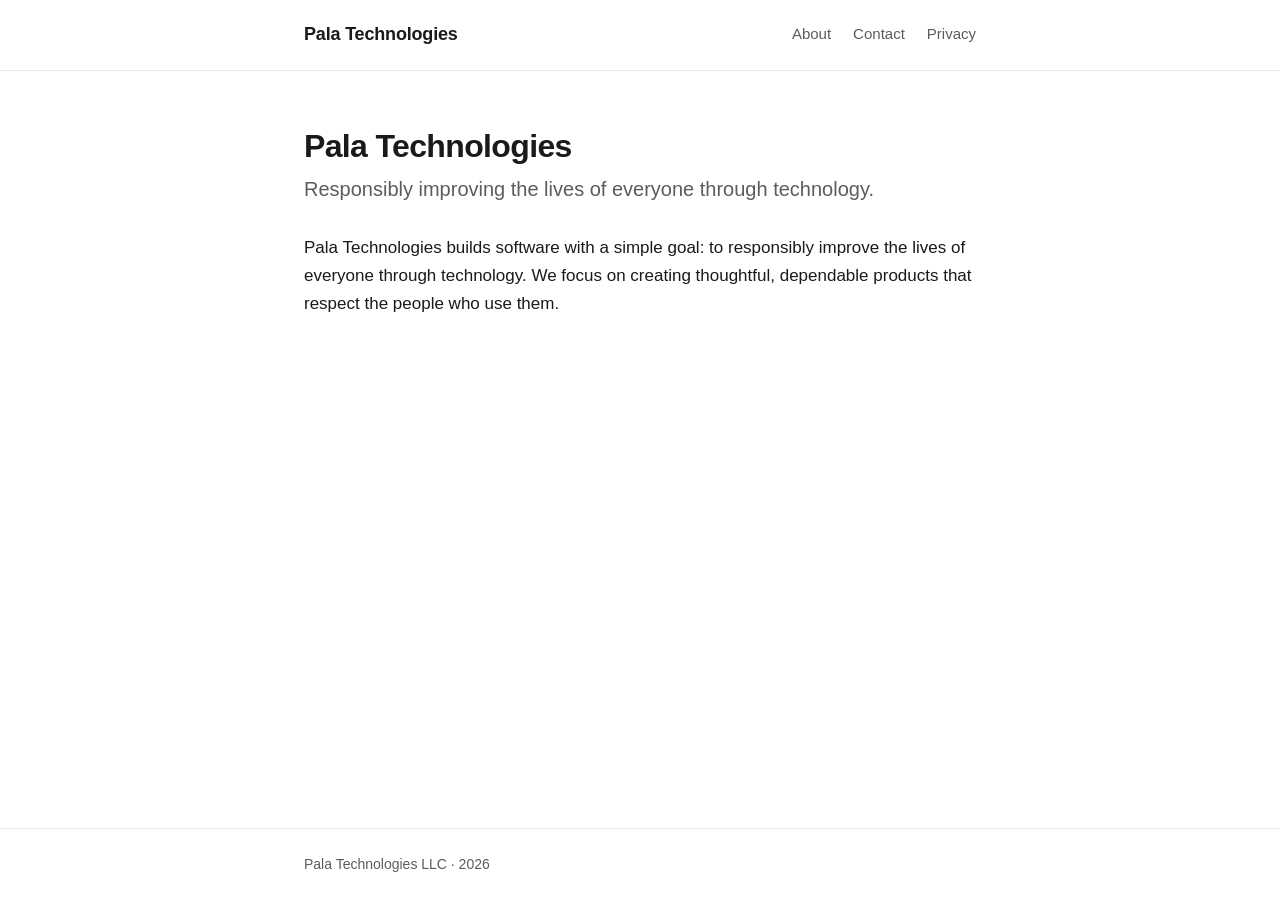
==== index.html @ a562880f "Initial site for Pala Technologies" ====
<!DOCTYPE html>
<html lang="en">
  <head>
    <meta charset="utf-8" />
    <meta name="viewport" content="width=device-width, initial-scale=1" />
    <title>Pala Technologies</title>
    <meta
      name="description"
      content="Pala Technologies responsibly improves the lives of everyone through technology."
    />
    <link rel="stylesheet" href="style.css" />
  </head>
  <body>
    <header class="site-header">
      <div class="container">
        <a class="brand" href="index.html">Pala Technologies</a>
        <nav class="site-nav">
          <a href="index.html">About</a>
          <a href="contact.html">Contact</a>
          <a href="privacy.html">Privacy</a>
        </nav>
      </div>
    </header>

    <main>
      <div class="container">
        <h1>Pala Technologies</h1>
        <p class="tagline">
          Responsibly improving the lives of everyone through technology.
        </p>
        <p>
          Pala Technologies builds software with a simple goal: to responsibly
          improve the lives of everyone through technology. We focus on creating
          thoughtful, dependable products that respect the people who use them.
        </p>
      </div>
    </main>

    <footer class="site-footer">
      <div class="container">Pala Technologies LLC &middot; 2026</div>
    </footer>
  </body>
</html>
---- style.css ----
:root {
  --max-width: 720px;
  --text: #1a1a1a;
  --muted: #5c5c5c;
  --accent: #1a1a1a;
  --border: #e6e6e6;
  --bg: #ffffff;
}

* {
  box-sizing: border-box;
}

html {
  -webkit-text-size-adjust: 100%;
}

body {
  margin: 0;
  font-family: -apple-system, BlinkMacSystemFont, "Segoe UI", Roboto, Helvetica,
    Arial, sans-serif;
  color: var(--text);
  background: var(--bg);
  line-height: 1.65;
  font-size: 17px;
  display: flex;
  flex-direction: column;
  min-height: 100vh;
}

.container {
  width: 100%;
  max-width: var(--max-width);
  margin: 0 auto;
  padding: 0 24px;
}

/* Header / nav */
.site-header {
  border-bottom: 1px solid var(--border);
}

.site-header .container {
  display: flex;
  flex-wrap: wrap;
  align-items: center;
  justify-content: space-between;
  gap: 12px;
  padding-top: 20px;
  padding-bottom: 20px;
}

.brand {
  font-weight: 600;
  font-size: 18px;
  text-decoration: none;
  color: var(--text);
  letter-spacing: -0.01em;
}

.site-nav {
  display: flex;
  gap: 22px;
}

.site-nav a {
  text-decoration: none;
  color: var(--muted);
  font-size: 15px;
}

.site-nav a:hover,
.site-nav a:focus {
  color: var(--text);
}

/* Main */
main {
  flex: 1 0 auto;
  padding: 56px 0;
}

h1 {
  font-size: 32px;
  line-height: 1.2;
  letter-spacing: -0.02em;
  margin: 0 0 8px;
}

.tagline {
  font-size: 20px;
  color: var(--muted);
  margin: 0 0 28px;
}

h2 {
  font-size: 20px;
  margin: 36px 0 8px;
}

p {
  margin: 0 0 16px;
}

a {
  color: var(--accent);
}

/* Footer */
.site-footer {
  flex-shrink: 0;
  border-top: 1px solid var(--border);
  color: var(--muted);
  font-size: 14px;
}

.site-footer .container {
  padding-top: 24px;
  padding-bottom: 24px;
}

@media (max-width: 480px) {
  main {
    padding: 40px 0;
  }
  h1 {
    font-size: 27px;
  }
  .tagline {
    font-size: 18px;
  }
}
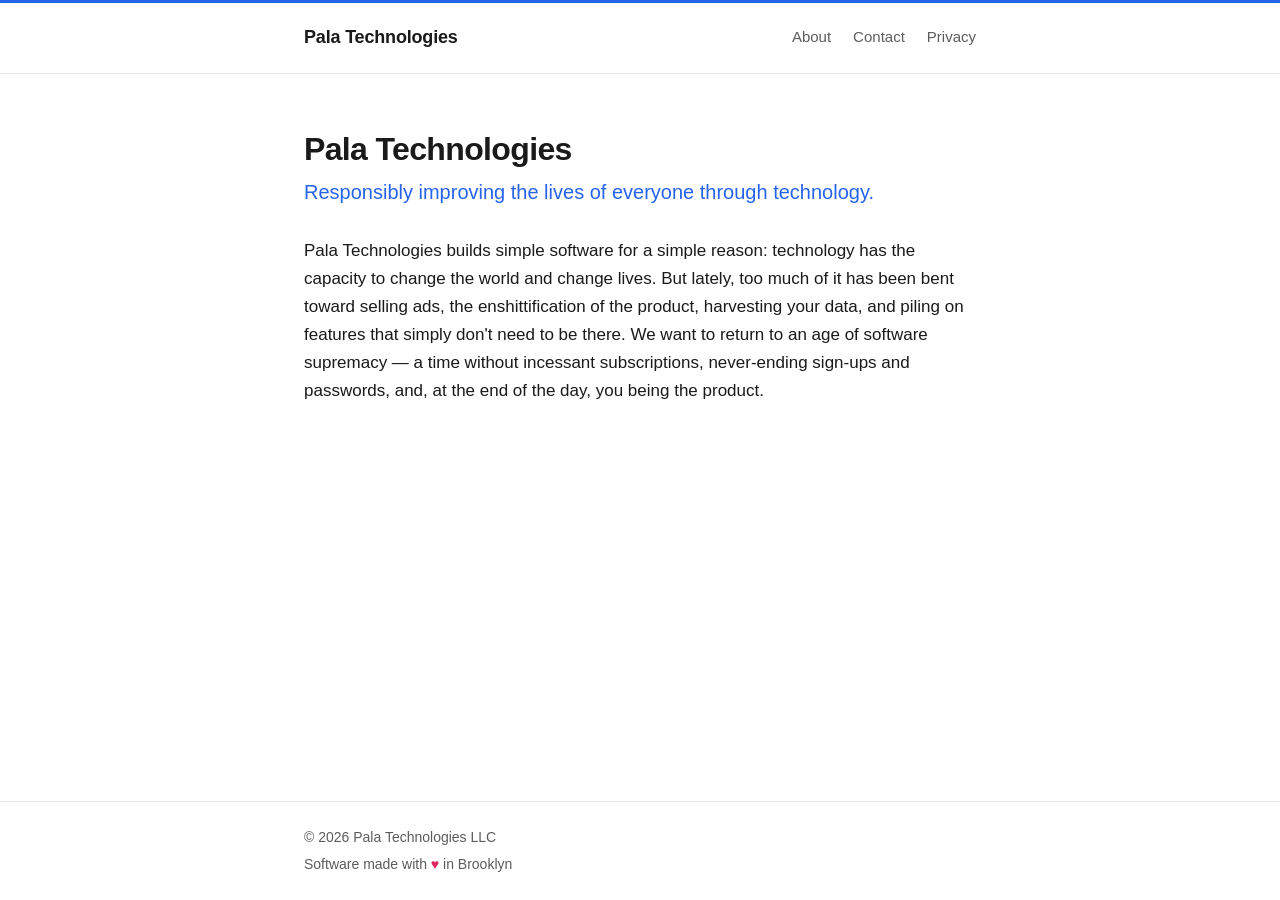
==== commit 117a5e52: "Add blue accent color, revise homepage copy, update footer" ====
--- a/index.html
+++ b/index.html
@@ -29,15 +29,23 @@
           Responsibly improving the lives of everyone through technology.
         </p>
         <p>
-          Pala Technologies builds software with a simple goal: to responsibly
-          improve the lives of everyone through technology. We focus on creating
-          thoughtful, dependable products that respect the people who use them.
+          Pala Technologies builds simple software for a simple reason:
+          technology has the capacity to change the world and change lives. But
+          lately, too much of it has been bent toward selling ads, the
+          enshittification of the product, harvesting your data, and piling on
+          features that simply don't need to be there. We want to return to an
+          age of software supremacy &mdash; a time without incessant
+          subscriptions, never-ending sign-ups and passwords, and, at the end of
+          the day, you being the product.
         </p>
       </div>
     </main>
 
     <footer class="site-footer">
-      <div class="container">Pala Technologies LLC &middot; 2026</div>
+      <div class="container">
+        <p>&copy; 2026 Pala Technologies LLC</p>
+        <p>Software made with <span class="heart">&hearts;</span> in Brooklyn</p>
+      </div>
     </footer>
   </body>
 </html>
--- a/style.css
+++ b/style.css
@@ -2,7 +2,8 @@
   --max-width: 720px;
   --text: #1a1a1a;
   --muted: #5c5c5c;
-  --accent: #1a1a1a;
+  --accent: #2563eb;
+  --accent-dark: #1d4ed8;
   --border: #e6e6e6;
   --bg: #ffffff;
 }
@@ -37,6 +38,7 @@
 
 /* Header / nav */
 .site-header {
+  border-top: 3px solid var(--accent);
   border-bottom: 1px solid var(--border);
 }
 
@@ -71,7 +73,7 @@
 
 .site-nav a:hover,
 .site-nav a:focus {
-  color: var(--text);
+  color: var(--accent);
 }
 
 /* Main */
@@ -89,7 +91,8 @@
 
 .tagline {
   font-size: 20px;
-  color: var(--muted);
+  color: var(--accent);
+  font-weight: 500;
   margin: 0 0 28px;
 }
 
@@ -119,6 +122,18 @@
   padding-bottom: 24px;
 }
 
+.site-footer p {
+  margin: 0 0 4px;
+}
+
+.site-footer p:last-child {
+  margin-bottom: 0;
+}
+
+.heart {
+  color: #e0245e;
+}
+
 @media (max-width: 480px) {
   main {
     padding: 40px 0;
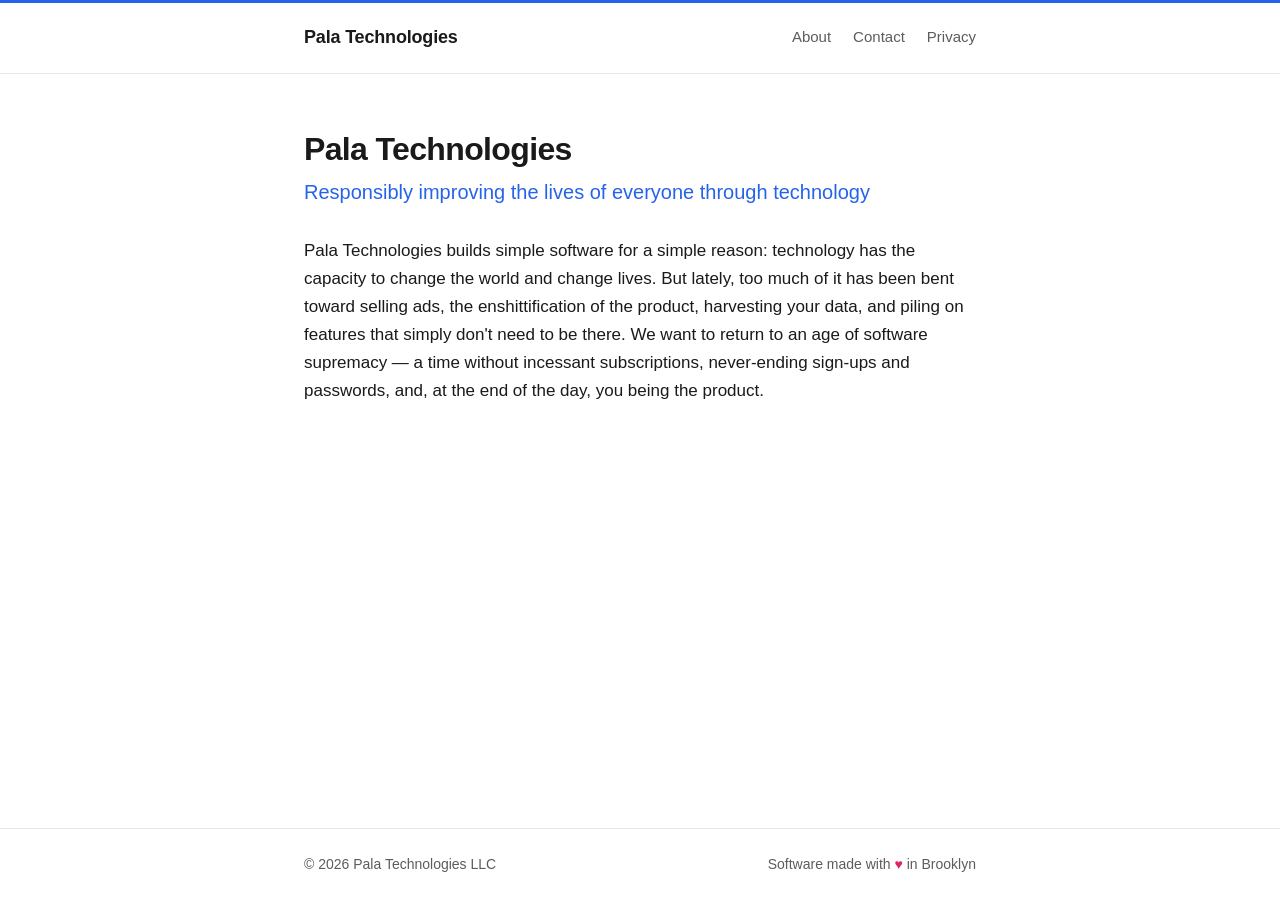
==== commit beb56e6c: "Remove tagline period and lay out footer left/right" ====
--- a/index.html
+++ b/index.html
@@ -26,7 +26,7 @@
       <div class="container">
         <h1>Pala Technologies</h1>
         <p class="tagline">
-          Responsibly improving the lives of everyone through technology.
+          Responsibly improving the lives of everyone through technology
         </p>
         <p>
           Pala Technologies builds simple software for a simple reason:
--- a/style.css
+++ b/style.css
@@ -118,16 +118,17 @@
 }
 
 .site-footer .container {
+  display: flex;
+  flex-wrap: wrap;
+  align-items: center;
+  justify-content: space-between;
+  gap: 6px 16px;
   padding-top: 24px;
   padding-bottom: 24px;
 }
 
 .site-footer p {
-  margin: 0 0 4px;
-}
-
-.site-footer p:last-child {
-  margin-bottom: 0;
+  margin: 0;
 }
 
 .heart {
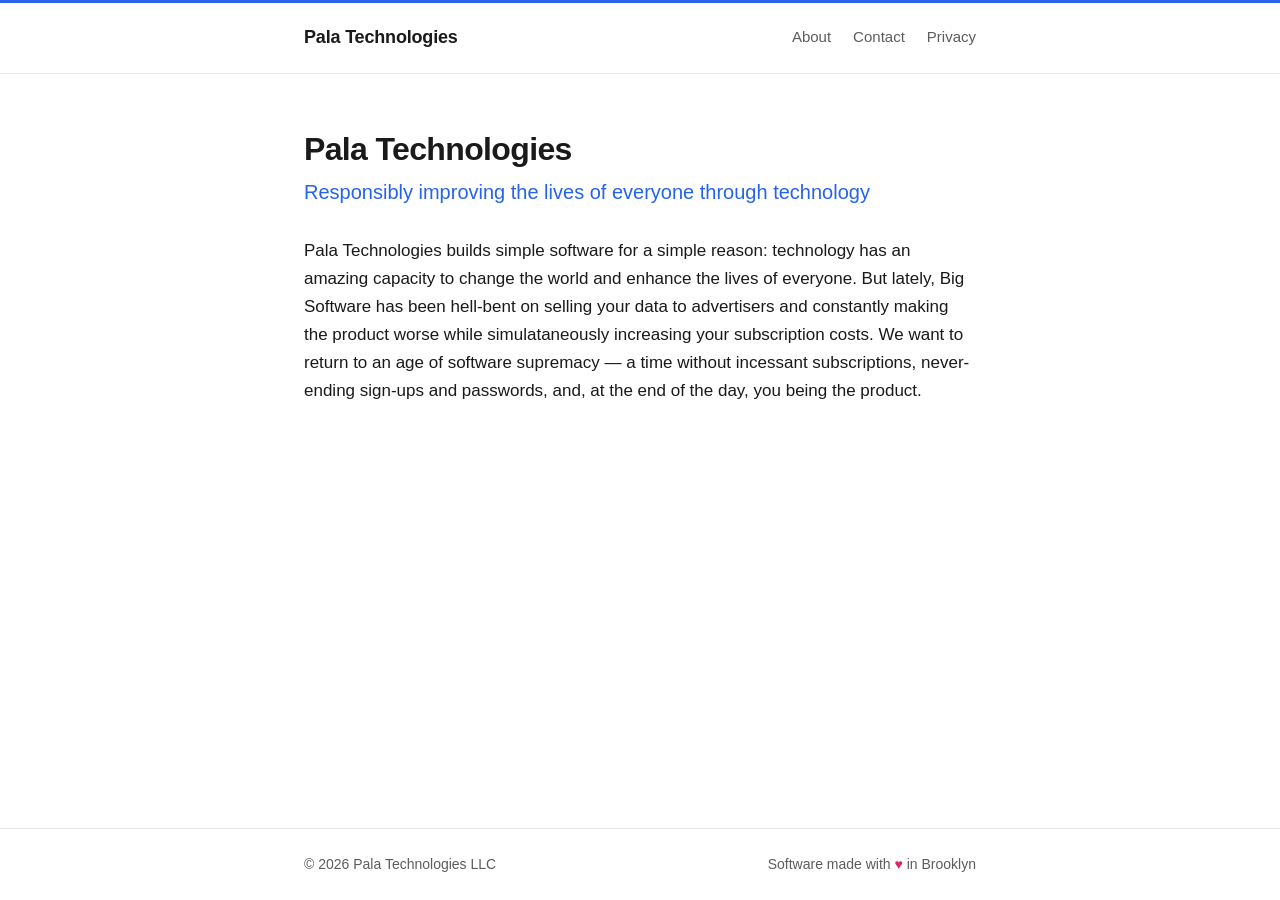
==== commit b433de11: "quick update" ====
--- a/index.html
+++ b/index.html
@@ -1,51 +1,50 @@
 <!DOCTYPE html>
 <html lang="en">
-  <head>
-    <meta charset="utf-8" />
-    <meta name="viewport" content="width=device-width, initial-scale=1" />
-    <title>Pala Technologies</title>
-    <meta
-      name="description"
-      content="Pala Technologies responsibly improves the lives of everyone through technology."
-    />
-    <link rel="stylesheet" href="style.css" />
-  </head>
-  <body>
-    <header class="site-header">
-      <div class="container">
-        <a class="brand" href="index.html">Pala Technologies</a>
-        <nav class="site-nav">
-          <a href="index.html">About</a>
-          <a href="contact.html">Contact</a>
-          <a href="privacy.html">Privacy</a>
-        </nav>
-      </div>
-    </header>
 
-    <main>
-      <div class="container">
-        <h1>Pala Technologies</h1>
-        <p class="tagline">
-          Responsibly improving the lives of everyone through technology
-        </p>
-        <p>
-          Pala Technologies builds simple software for a simple reason:
-          technology has the capacity to change the world and change lives. But
-          lately, too much of it has been bent toward selling ads, the
-          enshittification of the product, harvesting your data, and piling on
-          features that simply don't need to be there. We want to return to an
-          age of software supremacy &mdash; a time without incessant
-          subscriptions, never-ending sign-ups and passwords, and, at the end of
-          the day, you being the product.
-        </p>
-      </div>
-    </main>
+<head>
+  <meta charset="utf-8" />
+  <meta name="viewport" content="width=device-width, initial-scale=1" />
+  <title>Pala Technologies</title>
+  <meta name="description" content="Pala Technologies responsibly improves the lives of everyone through technology." />
+  <link rel="stylesheet" href="style.css" />
+</head>
 
-    <footer class="site-footer">
-      <div class="container">
-        <p>&copy; 2026 Pala Technologies LLC</p>
-        <p>Software made with <span class="heart">&hearts;</span> in Brooklyn</p>
-      </div>
-    </footer>
-  </body>
-</html>
+<body>
+  <header class="site-header">
+    <div class="container">
+      <a class="brand" href="index.html">Pala Technologies</a>
+      <nav class="site-nav">
+        <a href="index.html">About</a>
+        <a href="contact.html">Contact</a>
+        <a href="privacy.html">Privacy</a>
+      </nav>
+    </div>
+  </header>
+
+  <main>
+    <div class="container">
+      <h1>Pala Technologies</h1>
+      <p class="tagline">
+        Responsibly improving the lives of everyone through technology
+      </p>
+      <p>
+        Pala Technologies builds simple software for a simple reason:
+        technology has an amazing capacity to change the world and enhance the lives of everyone. But
+        lately, Big Software has been hell-bent on selling your data to advertisers and constantly making the product
+        worse while simulataneously increasing your subscription costs. We want to return to an
+        age of software supremacy &mdash; a time without incessant
+        subscriptions, never-ending sign-ups and passwords, and, at the end of
+        the day, you being the product.
+      </p>
+    </div>
+  </main>
+
+  <footer class="site-footer">
+    <div class="container">
+      <p>&copy; 2026 Pala Technologies LLC</p>
+      <p>Software made with <span class="heart">&hearts;</span> in Brooklyn</p>
+    </div>
+  </footer>
+</body>
+
+</html>
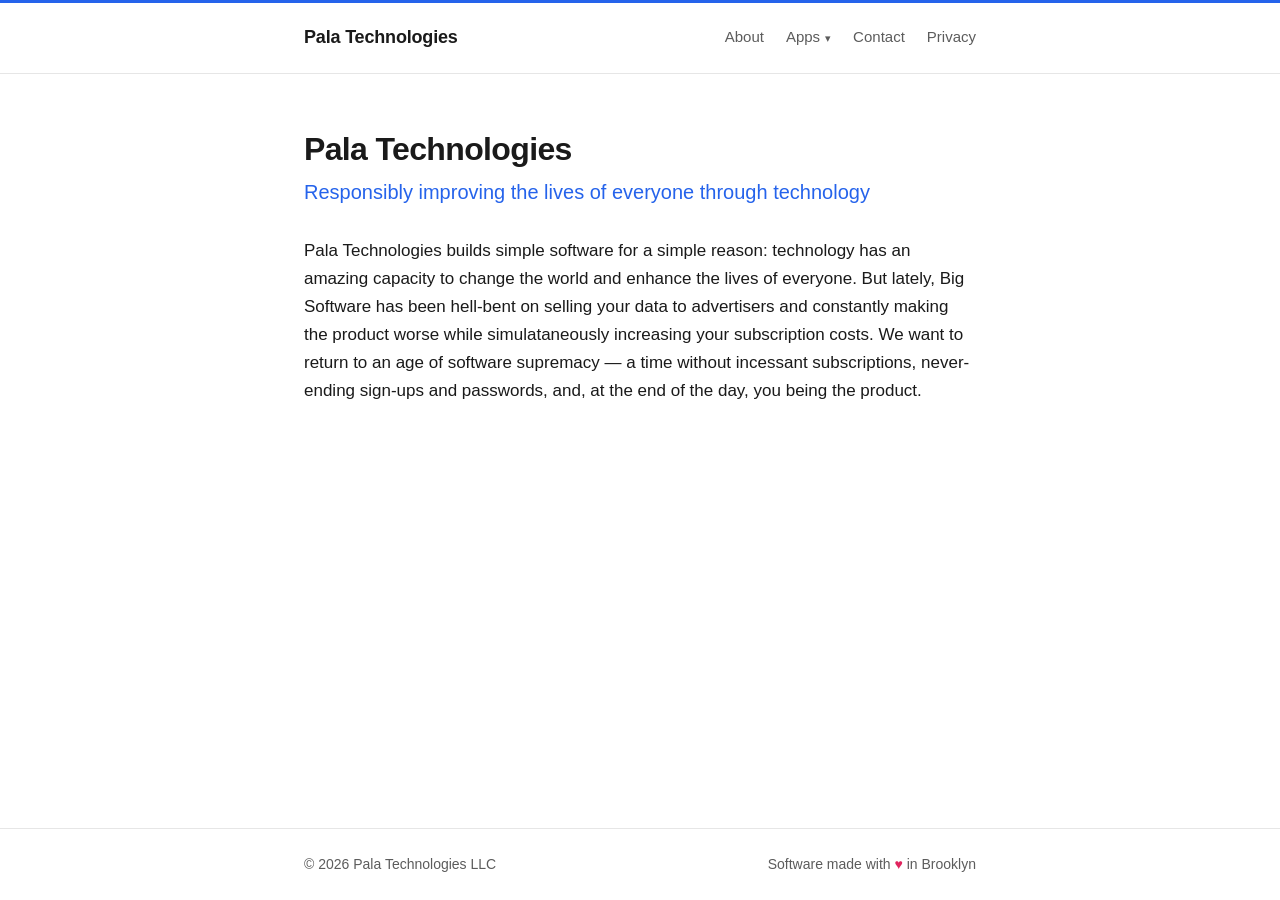
==== commit 256f872a: "Add Apps dropdown menu linking to App Store listings" ====
--- a/index.html
+++ b/index.html
@@ -15,6 +15,13 @@
       <a class="brand" href="index.html">Pala Technologies</a>
       <nav class="site-nav">
         <a href="index.html">About</a>
+        <details class="nav-dropdown">
+          <summary>Apps</summary>
+          <div class="nav-dropdown-menu">
+            <a href="https://apps.apple.com/us/app/fodmapper/id6747147405" target="_blank" rel="noopener">Fodmapper</a>
+            <a href="https://apps.apple.com/us/app/fork-the-bill/id6742475558" target="_blank" rel="noopener">Fork the Bill</a>
+          </div>
+        </details>
         <a href="contact.html">Contact</a>
         <a href="privacy.html">Privacy</a>
       </nav>
--- a/style.css
+++ b/style.css
@@ -73,6 +73,64 @@
 
 .site-nav a:hover,
 .site-nav a:focus {
+  color: var(--accent);
+}
+
+/* Apps dropdown (no-JS, native <details>) */
+.nav-dropdown {
+  position: relative;
+}
+
+.nav-dropdown summary {
+  list-style: none;
+  cursor: pointer;
+  color: var(--muted);
+  font-size: 15px;
+}
+
+.nav-dropdown summary::-webkit-details-marker {
+  display: none;
+}
+
+.nav-dropdown summary::after {
+  content: "\25BE";
+  font-size: 11px;
+  margin-left: 5px;
+  vertical-align: middle;
+}
+
+.nav-dropdown summary:hover,
+.nav-dropdown summary:focus,
+.nav-dropdown[open] summary {
+  color: var(--accent);
+}
+
+.nav-dropdown-menu {
+  position: absolute;
+  right: 0;
+  top: calc(100% + 10px);
+  display: flex;
+  flex-direction: column;
+  min-width: 168px;
+  padding: 6px;
+  background: var(--bg);
+  border: 1px solid var(--border);
+  border-radius: 10px;
+  box-shadow: 0 6px 20px rgba(0, 0, 0, 0.08);
+  z-index: 10;
+}
+
+.nav-dropdown-menu a {
+  padding: 9px 11px;
+  border-radius: 6px;
+  font-size: 15px;
+  color: var(--text);
+  white-space: nowrap;
+}
+
+.nav-dropdown-menu a:hover,
+.nav-dropdown-menu a:focus {
+  background: #f3f4f6;
   color: var(--accent);
 }
 
